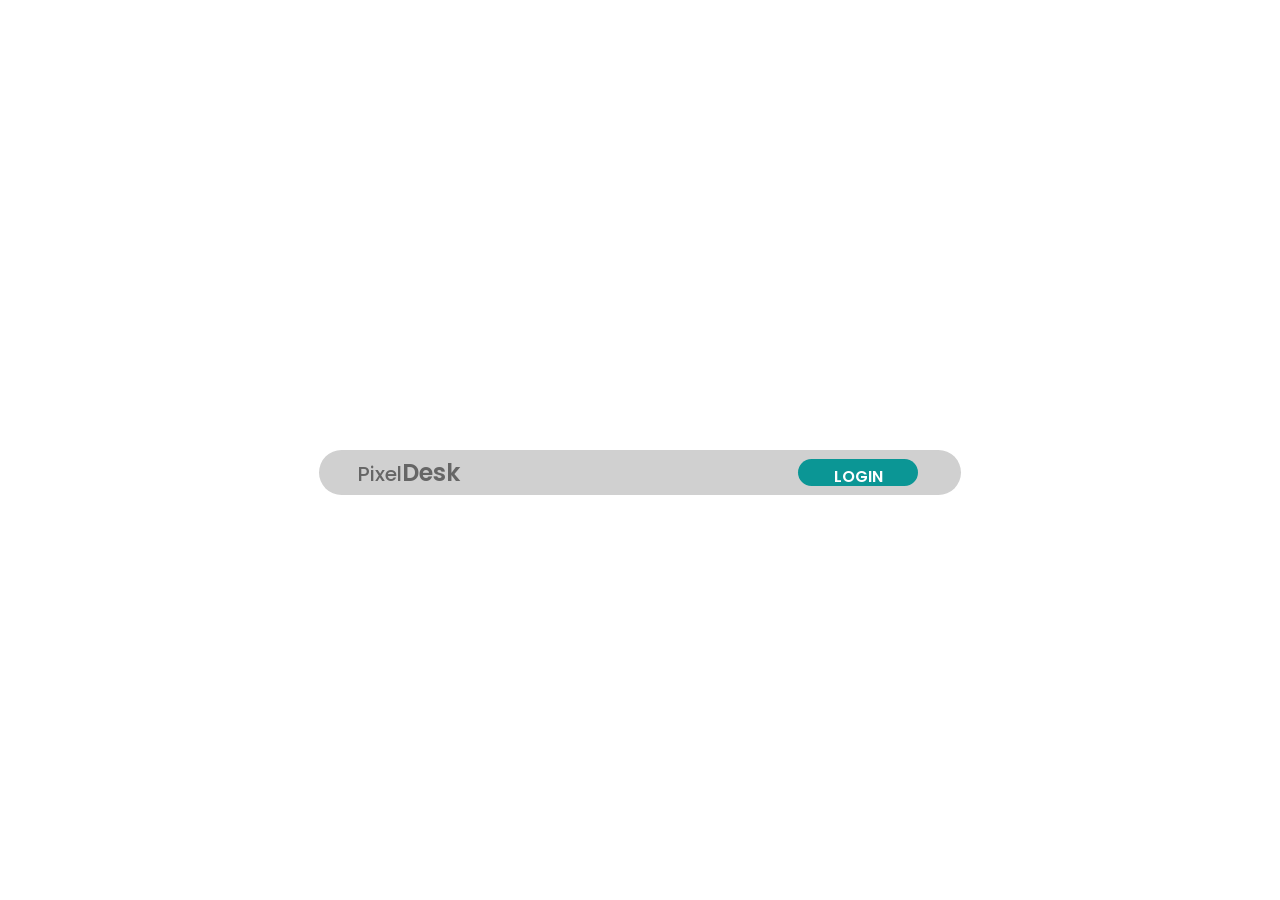
==== desk.html @ 99110659 "first commit" ====
<!DOCTYPE html>
<html lang="en">
<head>
    <meta charset="UTF-8">
    <meta name="viewport" content="width=device-width, initial-scale=1.0">
    <link rel="stylesheet" href="css/desk.css">
    <title>Desktop</title>
</head>
<body>

    
    <section id="first_page">
        <div class="div_bar">
            <h1 id="desk" ><small>Pixel</small>Desk</h1>
            <button type="button" >
                <a href="login.html">LOGIN</a>
            </button>
        </div>

    </section>
</body>
</html>
---- css/desk.css ----
@import url('https://fonts.googleapis.com/css2?family=Poppins:ital,wght@0,100;0,200;0,300;0,400;0,500;0,600;0,700;0,800;0,900;1,100;1,200;1,300;1,400;1,500;1,600;1,700;1,800;1,900&display=swap');
*{
    h1{
        font-family: 'Poppins', sans-serif;
        padding: 0px;
        margin: 0px;
    }

    a{
        font-style: normal;
        color: #fff;
        text-decoration: none;
    }
}

#first_page { 
display: flex;
justify-content: center;
align-items: center;
margin-top: 50vh;
text-align: center;

}

#first_page .div_bar { 
    display: flex;;
   /* justify-content: space-around; */
   justify-content: space-between;


   align-items: center;
   text-align: center;

    background: #d0d0d0;
    padding: 5px;
    width: 50%;
    border-radius: 30px;

}



#first_page .div_bar h1#desk { 
    border-radius: 30px;
    /* background: #cfcfcf; */
    margin-left: -120px;
    /* width: 50%; */
    width: 500px;
    border: none;
    font-weight: 600;
    color: #666666;

}
#first_page .div_bar h1#desk small { 
    font-size: 20px;
    color: #0b9695;
    font-weight: 500;
    margin-left: -90px;
    color: #666666;

}



#first_page .div_bar button { 
    background: #0b9695;
    margin-right: 38px;
    height: 27px;
    width: 120px;
    font-size: 16px;
    font-family: poppins;
    color: #fff;
    padding:5px;
    border: none;
    border-radius: 30px;

}
#first_page .div_bar button a { 
    color: #fff;
    text-align: center;
    font-weight: 600;
    font-size: 16px;
    text-decoration: none;
    


    
}
#first_page .div_bar button:hover{
    background: #0b9796;
    width: 115px;
    transition: all 0.4s;;
    /* color: #fd8104; */

}
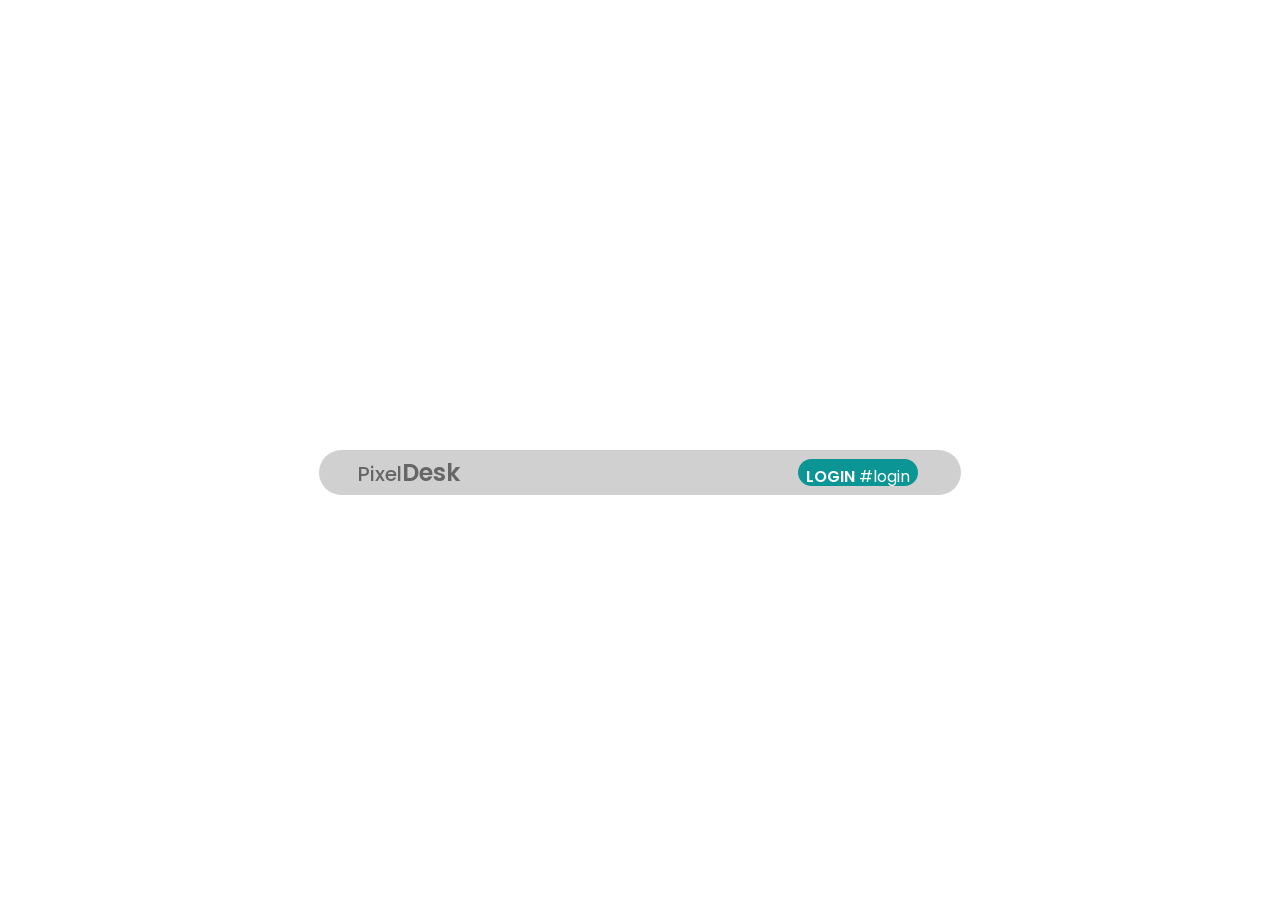
==== commit 690fae5f: "login.html added comment" ====
--- a/desk.html
+++ b/desk.html
@@ -13,7 +13,8 @@
         <div class="div_bar">
             <h1 id="desk" ><small>Pixel</small>Desk</h1>
             <button type="button" >
-                <a href="login.html">LOGIN</a>
+                <a href="html/login.html">LOGIN</a>
+                #login
             </button>
         </div>
 
